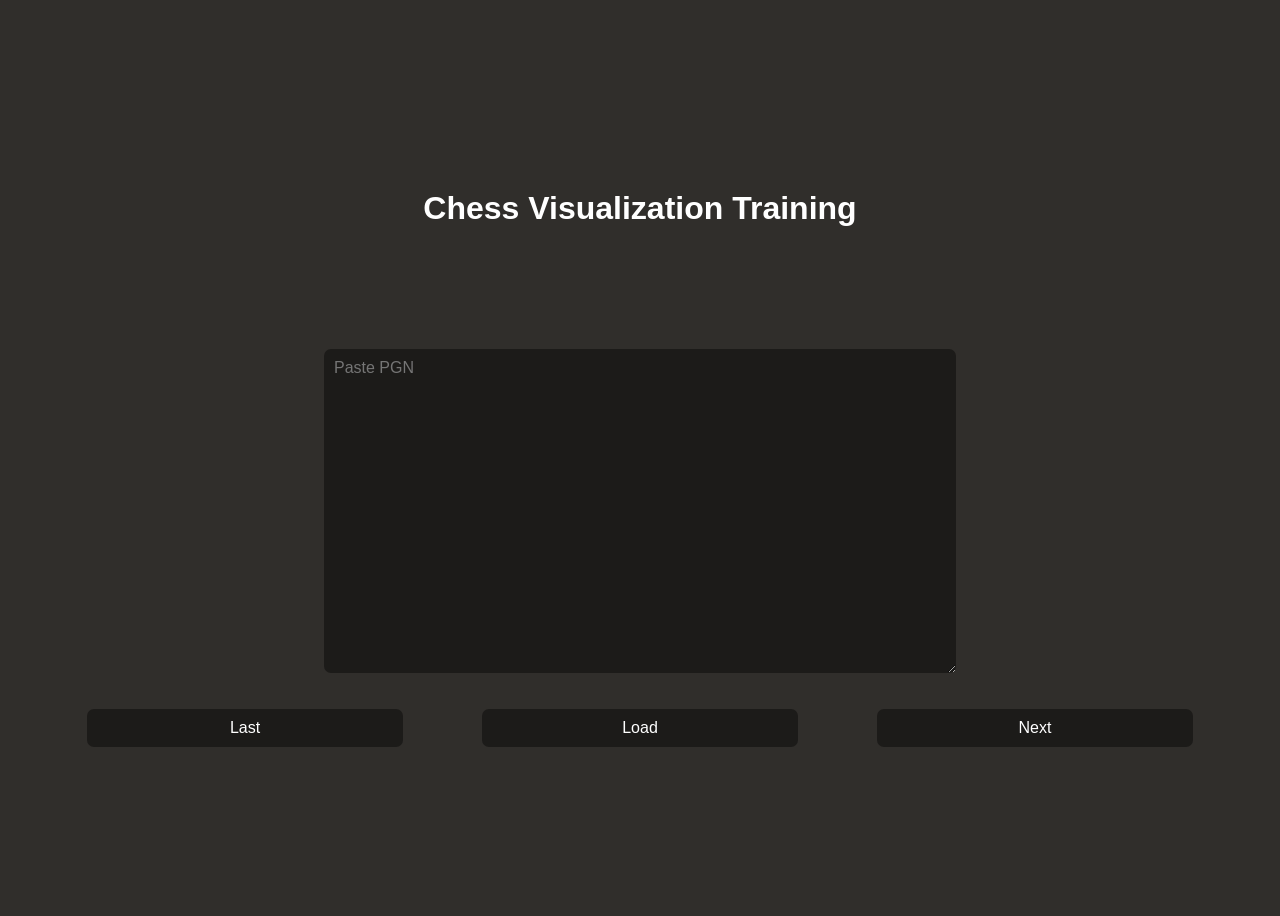
==== index.html @ b1cc08be "Now there is UI and can enter your own PGN no hassle" ====
<!doctype html>
<html lang="en">
    <head>
        <meta charset="UTF-8" />
        <meta name="viewport" content="width=device-width, initial-scale=1.0" />
        <title>Chess Visualization Training</title>
        <link rel="stylesheet" href="index.css" />
        <script src="gamePlayer.js"></script>
    </head>
    <body>
        <div class="header">
            <h1>Chess Visualization Training</h1>
        </div>
        <div class="input-area">
            <textarea id="pgn-input" placeholder="Paste PGN"></textarea>
        </div>
        <div class="controls">
            <button id="back-btn">Last</button>
            <button id="load-btn">Load</button>
            <button id="forward-btn">Next</button>
        </div>
    </body>
</html>
---- index.css ----
* {
    box-sizing: border-box;
    font-family:
        "Gill Sans", "Gill Sans MT", Calibri, "Trebuchet MS", sans-serif;
}

body {
    display: flex;
    justify-content: center;
    flex-direction: column;
    height: 100vh;
    background-color: #302e2b;
    align-items: center;
    color: white;
    text-align: center;
}
.header {
    height: 20%;
}
.input-area {
    display: flex;
    flex-direction: column;
    align-items: center;
    height: 40%;
    text-align: left;
    width: 50%;
}
textarea {
    width: 100%;
    height: 90%;
    font-size: 1rem;
    background-color: #1c1b19;
    text-align: left;
    color: white;
    padding: 10px;
    border: 0px;
    border-radius: 7px;
}
.controls {
    width: 100%;
    display: flex;
    justify-content: space-evenly;
}
button {
    font-size: 1rem;
    padding: 10px;
    width: 25%;
    background-color: #1c1b19;
    color: white;
    text-align: center;
    cursor: pointer;
    border: 0px;
    border-radius: 7px;
    transition: 0.2s;
}
button:hover {
    background-color: #403d39;
}
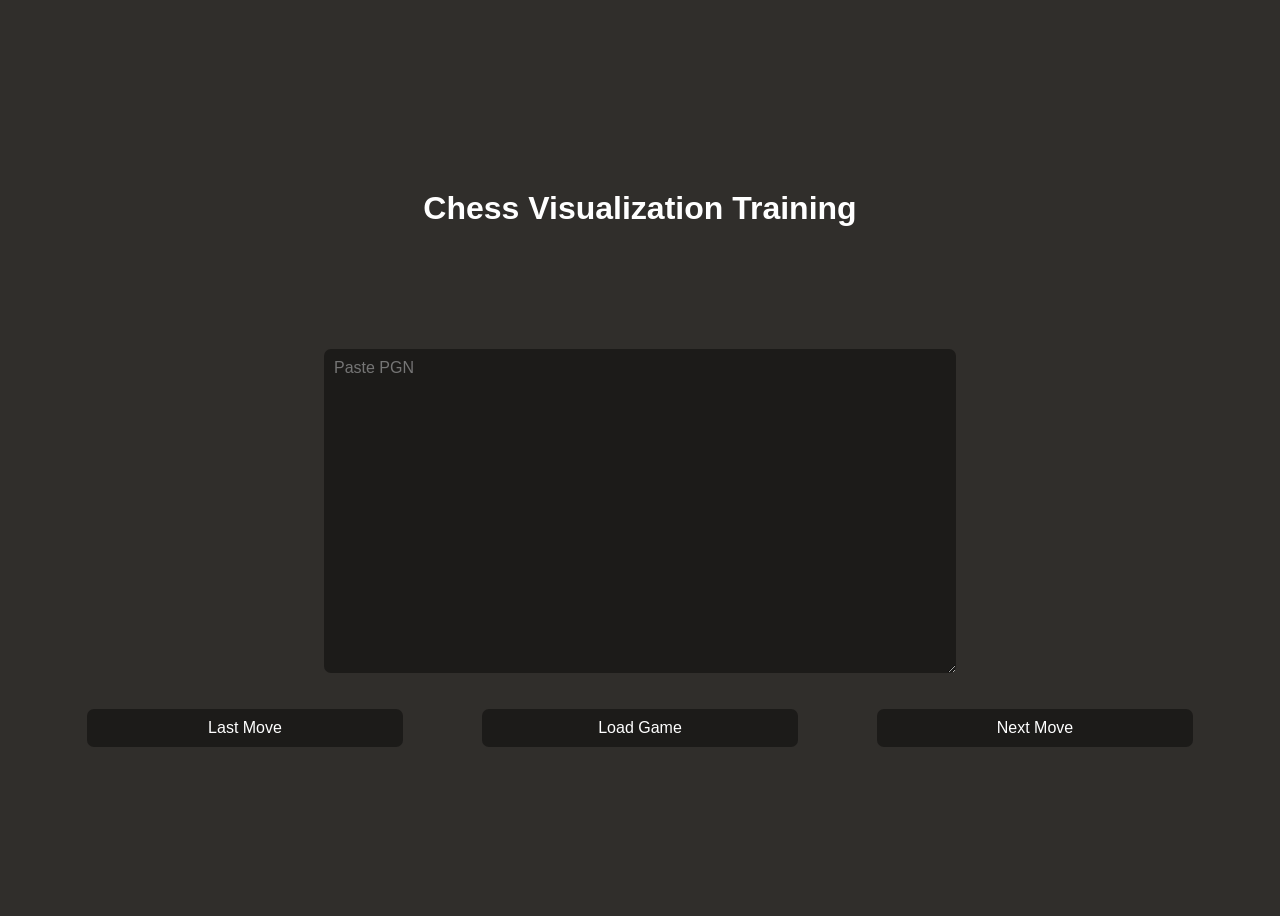
==== commit 1d2c70a6: "made the next and last buttons work changed button names" ====
--- a/index.html
+++ b/index.html
@@ -15,9 +15,9 @@
             <textarea id="pgn-input" placeholder="Paste PGN"></textarea>
         </div>
         <div class="controls">
-            <button id="back-btn">Last</button>
-            <button id="load-btn">Load</button>
-            <button id="forward-btn">Next</button>
+            <button id="back-btn">Last Move</button>
+            <button id="load-btn">Load Game</button>
+            <button id="forward-btn">Next Move</button>
         </div>
     </body>
 </html>
